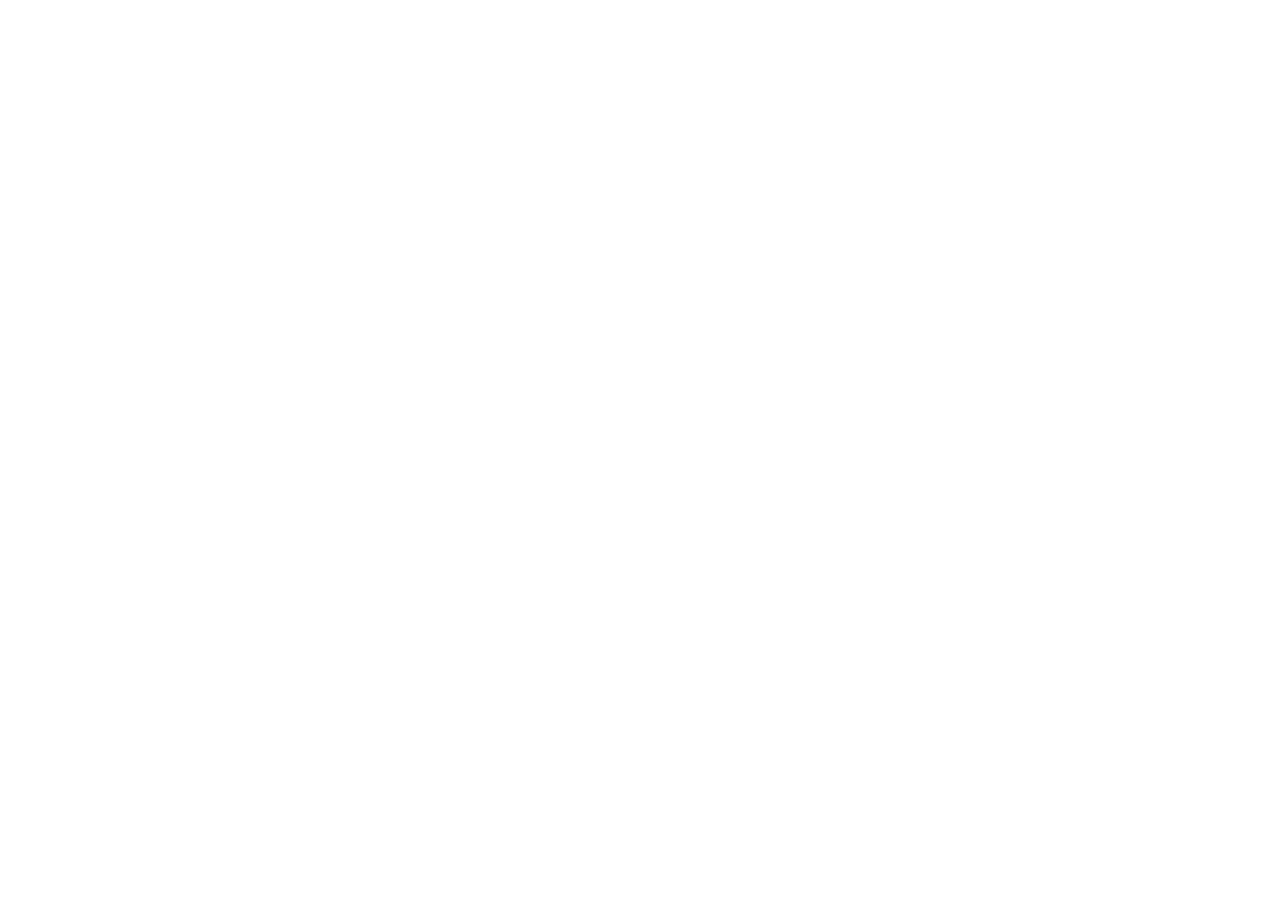
==== index.html @ 587c84d8 "Add files via upload" ====
<!DOCTYPE html>
<html lang="en">
<head>
    <meta charset="UTF-8">
    <meta http-equiv="X-UA-Compatible" content="IE=edge">
    <meta name="viewport" content="width=device-width, initial-scale=1.0">
    <title>Document</title>
</head>
<body>
    
</body>
</html>
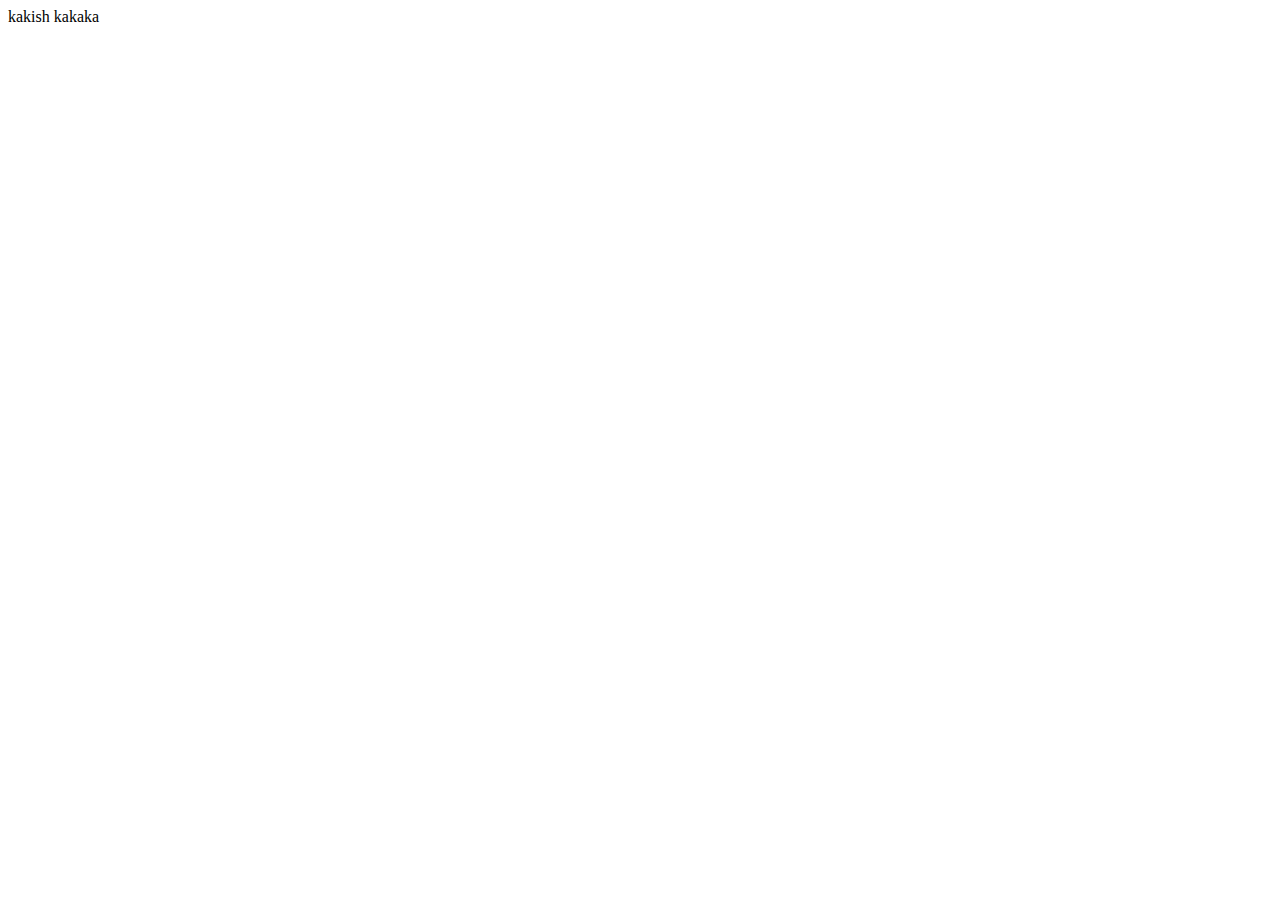
==== commit d448ddf1: "Bebra228" ====
--- a/index.html
+++ b/index.html
@@ -7,6 +7,6 @@
     <title>Document</title>
 </head>
 <body>
-    
+    kakish kakaka
 </body>
 </html>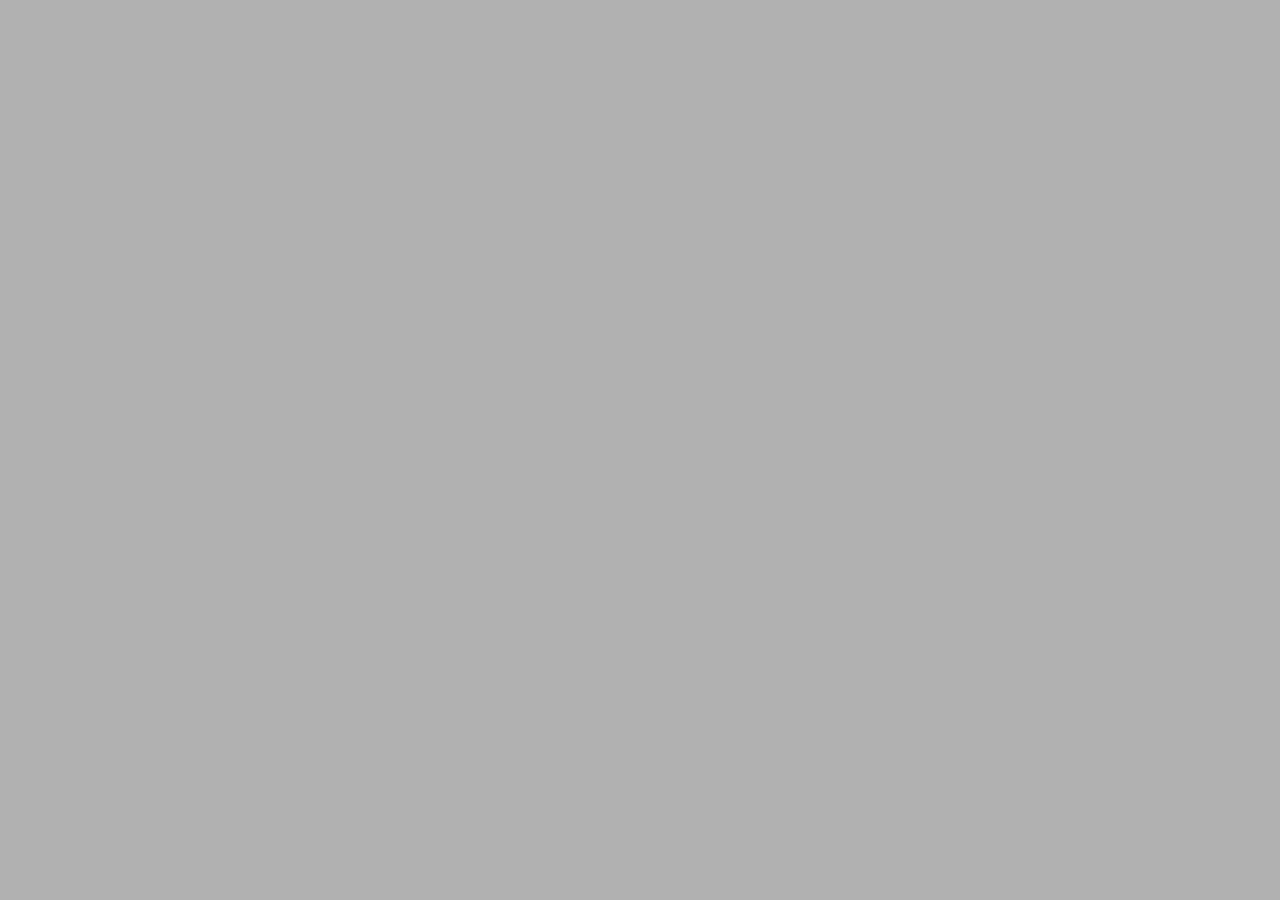
==== commit 7de35479: "bebra" ====
--- a/index.html
+++ b/index.html
@@ -5,8 +5,18 @@
     <meta http-equiv="X-UA-Compatible" content="IE=edge">
     <meta name="viewport" content="width=device-width, initial-scale=1.0">
     <title>Document</title>
+    <link rel="stylesheet" href="./css/folder.css">
 </head>
 <body>
-    kakish kakaka
+    <div class="page">
+        <div class="wrap">
+            <div class="content">
+                <header></header>
+                <main></main>
+                <footer></footer>
+            </div>
+        </div>
+    </div>
+    <script src="./js/niger.js"></script>
 </body>
 </html>--- a/css/folder.css
+++ b/css/folder.css
@@ -0,0 +1,3 @@
+html{
+    background: gold;
+}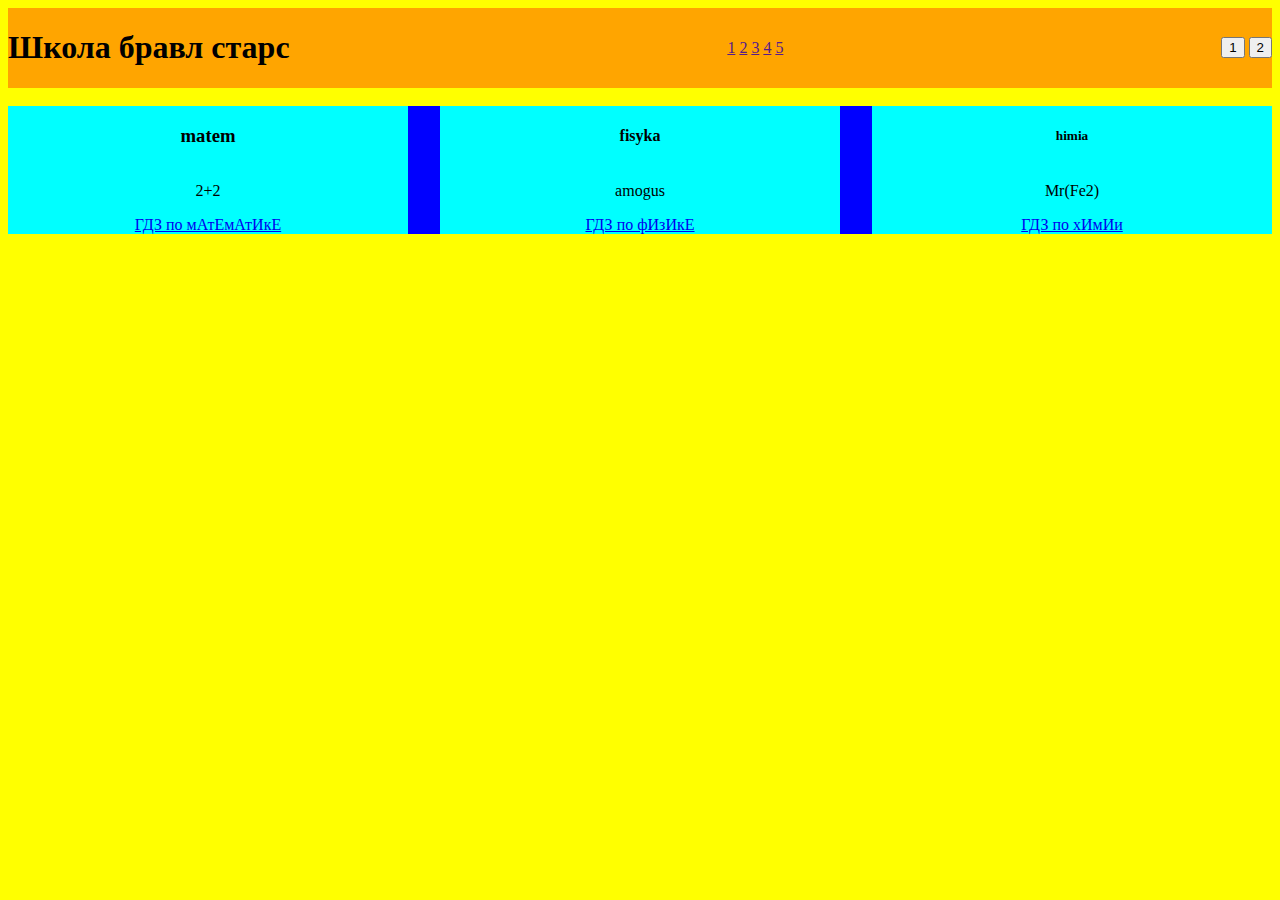
==== commit 14d13269: "bobr" ====
--- a/index.html
+++ b/index.html
@@ -1,22 +1,64 @@
 <!DOCTYPE html>
 <html lang="en">
+
 <head>
     <meta charset="UTF-8">
     <meta http-equiv="X-UA-Compatible" content="IE=edge">
     <meta name="viewport" content="width=device-width, initial-scale=1.0">
     <title>Document</title>
-    <link rel="stylesheet" href="./css/folder.css">
+    <link rel="stylesheet" href="css/folder.css">
 </head>
+
 <body>
     <div class="page">
         <div class="wrap">
             <div class="content">
-                <header></header>
-                <main></main>
+                <header>
+                    <h1>Школа бравл старс</h1>
+                    <div>
+                        <a href="">1</a>
+                        <a href="">2</a>
+                        <a href="">3</a>
+                        <a href="">4</a>
+                        <a href="">5</a>
+                    </div>
+                    <div>
+                        <button>1</button>
+                        <button>2</button>
+                    </div>
+                </header>
+                <main>
+                    <img src="https://catherineasquithgallery.com/uploads/posts/2021-02/1612864610_89-p-krasnii-fon-bravo-stars-108.jpg"
+                        alt="" class="amogus">
+                    <div class="ponos">
+                        <div class="matimatika">
+                            <img src="https://catherineasquithgallery.com/uploads/posts/2021-03/1614841517_18-p-fon-matematika-18.jpg"
+                                alt="">
+
+                            <h3>matem</h3>
+                            <p>2+2</p>
+                            <a href="MATIMATIKA.html">ГДЗ по мАтЕмАтИкЕ</a>
+
+                        </div>
+                        <div class="fisyka">
+                            <img src="https://cs4.pikabu.ru/post_img/2016/05/25/1/og_og_146413374022958049.jpg" alt="">
+                            <h4>fisyka</h4>
+                            <p>amogus</p>
+                            <a href="FISYKA.html">ГДЗ по фИзИкЕ</a>
+                        </div>
+                        <div class="himia">
+                            <img src="https://pbs.twimg.com/media/EGQeOsyWkAEKxu7.jpg" alt="">
+                            <h5>himia</h5>
+                            <p>Mr(Fe2)</p>
+                            <a href="HIMIA.html">ГДЗ по хИмИи</a>
+                        </div>
+                    </div>
+                </main>
                 <footer></footer>
             </div>
         </div>
     </div>
     <script src="./js/niger.js"></script>
 </body>
+
 </html>--- a/css/folder.css
+++ b/css/folder.css
@@ -1,3 +1,55 @@
 html{
-    background: gold;
+    background: yellow;
+}
+header{
+    display: flex;
+    justify-content: space-between;
+    align-items: center;
+    background-color: orange;
+}
+.imgl{
+    width: 100vh;
+    height: 450px;
+}
+.divl{
+    display: flex;
+    justify-content: space-around;
+    align-items: center;
+}
+.ponos{
+    display: flex;
+    flex: column;
+    justify-content: space-between;
+    align-items: center;
+    background-color: blue;
+    box-shadow: 10px 10px 10px 3px rgb(red, green, blue);
+}
+.fisyka{
+    display: flex;
+    flex-direction: column;
+    align-items: center;
+    background-color: aqua;
+}
+.himia{
+    display: flex;
+    flex-direction: column;
+    align-items: center;
+    background-color: aqua;
+    box-shadow: 10px 10px 10px 3px rgb(gray, white, gray);
+}
+.matimatika{
+    display: flex;
+    flex-direction: column;
+    align-items: center;
+    background-color: aqua;
+    box-shadow: 10px 10px 10px 3px rgb(gray, white, gray);
+}
+.fisyka img{
+    width: 400px;
+}
+.himia img{
+    width: 400px;
+}
+.matimatika img{
+    width: 400px;
 }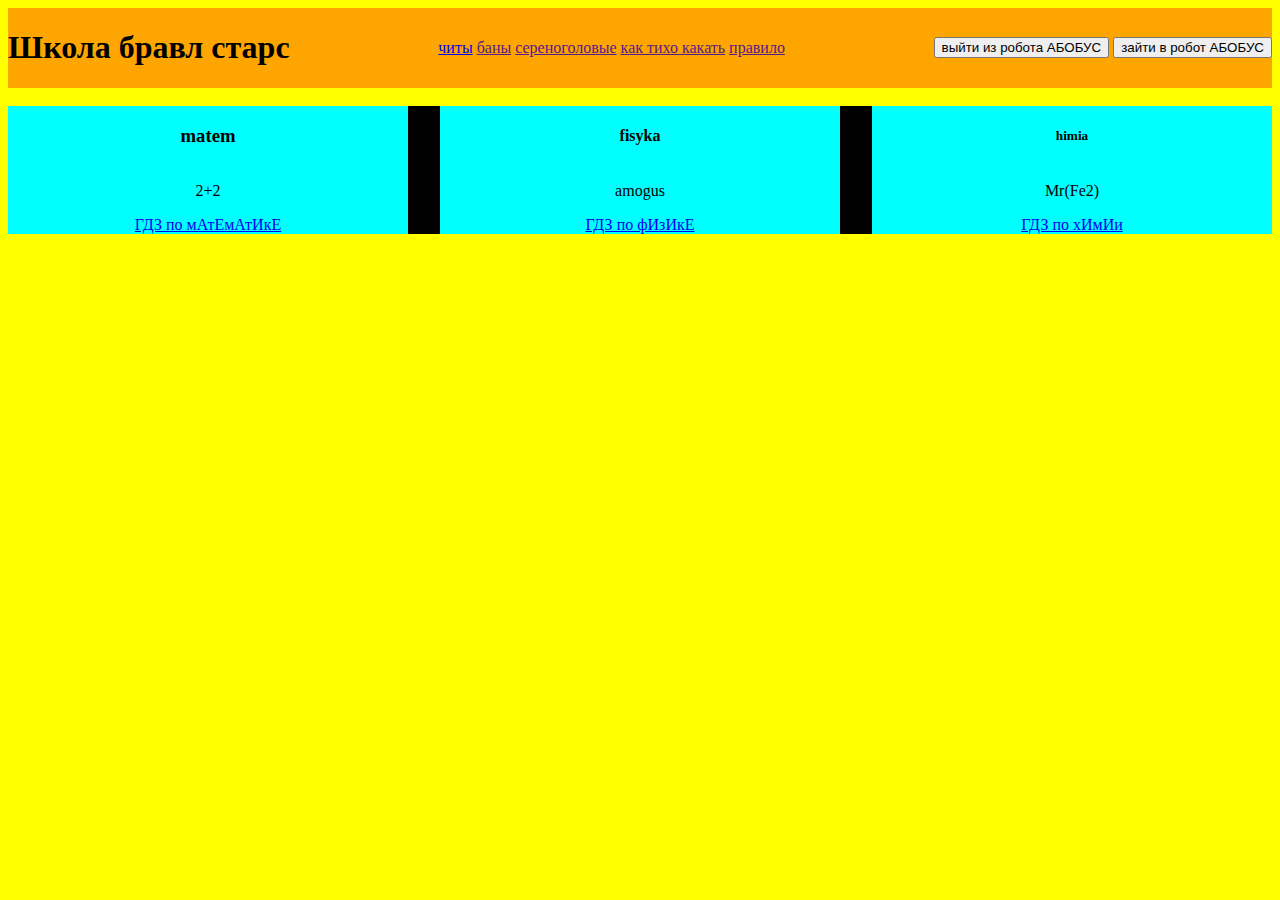
==== commit 4c5139cd: "bobr" ====
--- a/index.html
+++ b/index.html
@@ -16,15 +16,15 @@
                 <header>
                     <h1>Школа бравл старс</h1>
                     <div>
-                        <a href="">1</a>
-                        <a href="">2</a>
-                        <a href="">3</a>
-                        <a href="">4</a>
-                        <a href="">5</a>
+                        <a href="chitu.html">читы</a>
+                        <a href="">баны</a>
+                        <a href="">сереноголовые</a>
+                        <a href="">как тихо какать</a>
+                        <a href="">правило</a>
                     </div>
                     <div>
-                        <button>1</button>
-                        <button>2</button>
+                        <button>выйти из робота АБОБУС</button>
+                        <button>зайти в робот АБОБУС</button>
                     </div>
                 </header>
                 <main>
--- a/css/folder.css
+++ b/css/folder.css
@@ -21,7 +21,7 @@
     flex: column;
     justify-content: space-between;
     align-items: center;
-    background-color: blue;
+    background-color: black;
     box-shadow: 10px 10px 10px 3px rgb(red, green, blue);
 }
 .fisyka{
@@ -52,4 +52,4 @@
 }
 .matimatika img{
     width: 400px;
-}+}
